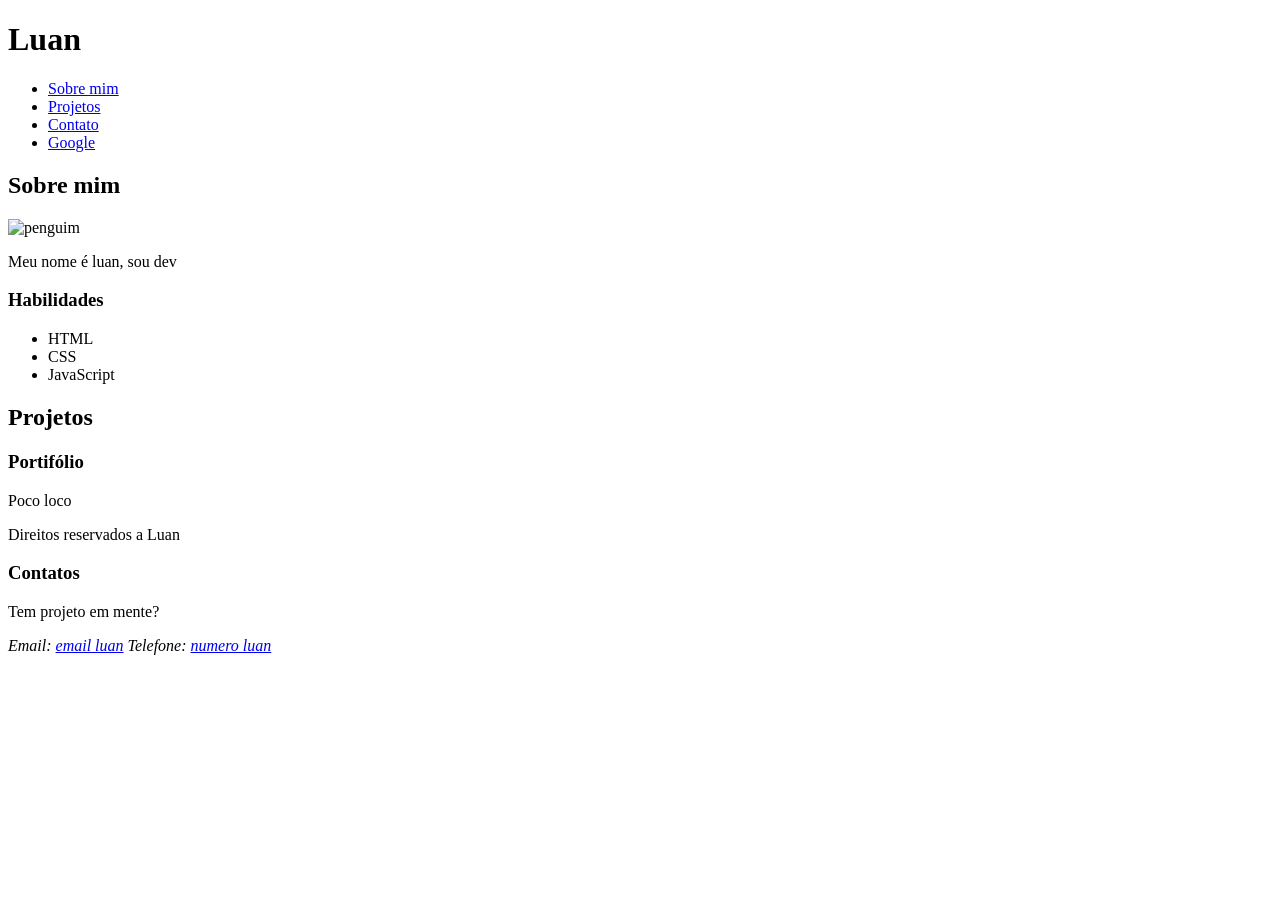
==== front-end/primeiro_site/index.html @ 129fa70a "." ====
<!DOCTYPE html>
<html lang="pt-br">

<head>
    <meta charset="UTF-8">
    <meta name="viewport" content="width=device-width, initial-scale=1.0">
    <title>Titulo da página</title>
</head>

<body>
    <header>
        <h1>Luan</h1>

        <nav> <!-- navegar-->
            <ul> <!-- lista -->
                <li> <a href="#sobre">Sobre mim</a></li> <!-- elemento da lista-->
                <li><a href="#projetos">Projetos</a></li>
                <li><a href="#contato">Contato</a></li>
                <li><a href="https://www.google.com/?hl=pt_BR" target="_blank"> Google</a></li>
            </ul>
        </nav>
    </header>

    <section id="sobre">
        <h2>Sobre mim</h2>

        <img src="https://labetno.ufpa.br/images/galeria_em_artigos/image03_grd.png" alt="penguim" title="varios penguins">

        <article> <!-- para escrever textos-->
            <p> Meu nome é luan, sou dev</p>
        </article>
    </section>

    <aside>
        <h3>Habilidades</h3>

        <ul>
            <li>HTML</li>
            <li>CSS</li>
            <li>JavaScript</li>
        </ul>

    </aside>

    <section id="projetos">
        <h2>Projetos</h2>
        <article>
            <h3>Portifólio</h3>
            <p>Poco loco</p>
        </article>
    </section>

    <footer>
        <p>Direitos reservados a Luan</p>

        <section id="contato">
            <h3>Contatos</h3>

            <p>Tem projeto em mente?</p>

            <address>
                Email: <a href="mailto:luan@luan.com">email luan</a>
                <!-- <a> para redirecionamento href para referencia-->
                Telefone: <a href="tel:+8888888888888">numero luan</a>
            </address>

        </section>
    </footer>
</body>

</html>
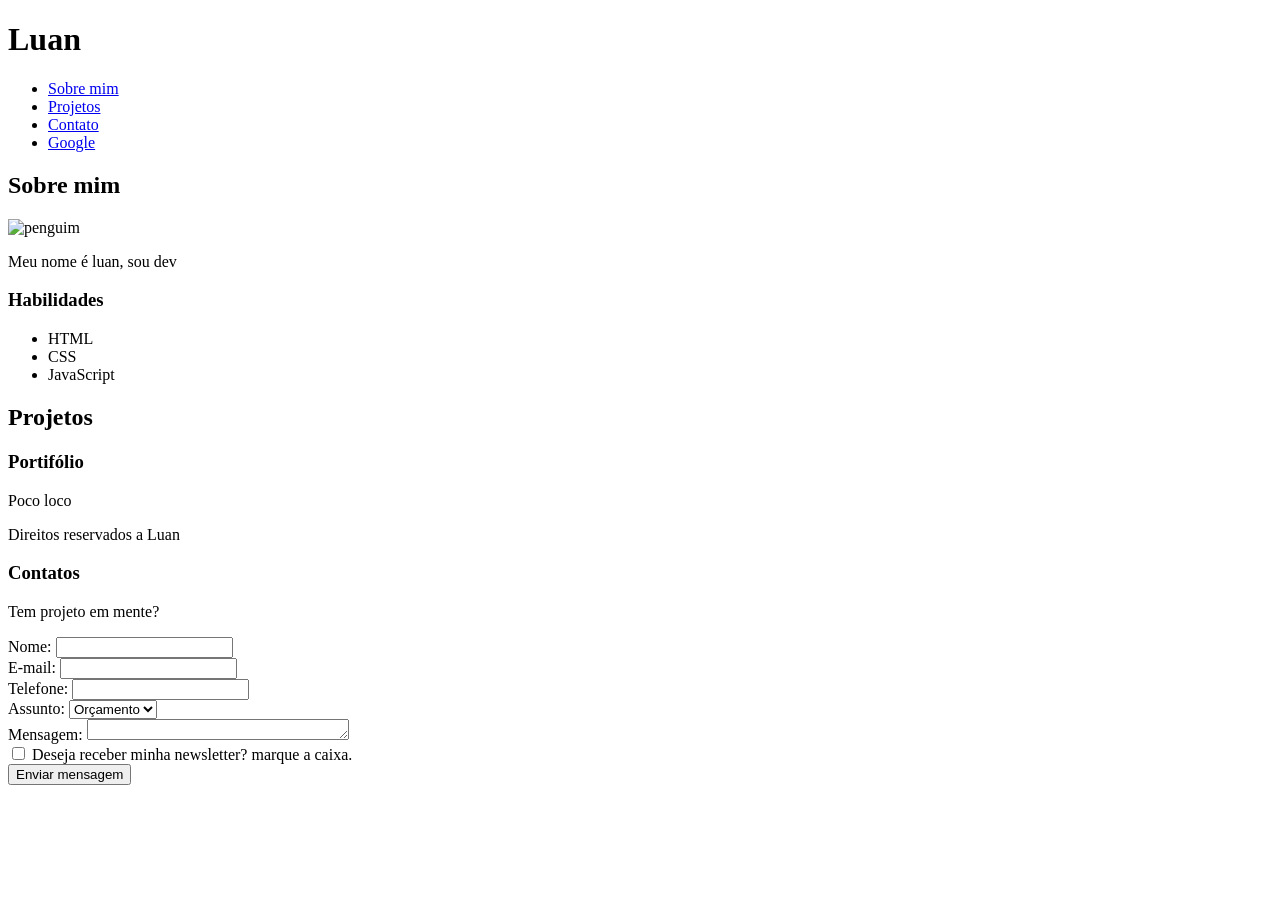
==== commit ce4fb63b: "formularios" ====
--- a/front-end/primeiro_site/index.html
+++ b/front-end/primeiro_site/index.html
@@ -58,11 +58,31 @@
 
             <p>Tem projeto em mente?</p>
 
-            <address>
-                Email: <a href="mailto:luan@luan.com">email luan</a>
-                <!-- <a> para redirecionamento href para referencia-->
-                Telefone: <a href="tel:+8888888888888">numero luan</a>
-            </address>
+        <form action="">
+            <label for="nome">Nome: </label>
+            <input type="text" id="nome" name="nome" required> <br>
+
+            <label for="email">E-mail: </label>
+            <input type="email" id="email" name="email" required> <br>
+            <!-- id é para identificar na página, name para identificar no banco o dado-->
+            <label for="telefone">Telefone: </label>
+            <input type="tel" id="telefone" name="telefone"> <br>
+
+            <label for="assunto">Assunto: </label>
+            <select name="assunto" id="assunto"> <!--seleção de assuntos-->
+                <option value="orcamento">Orçamento</option>
+                <option value="duvida">Dúvida</option>
+                <option value="outro">Outro</option>
+            </select> <br>
+
+            <label for="mensagem">Mensagem: </label> <!--campo de adicionar mensagem-->
+            <textarea name="mensagem" id="mensagem" cols="30" rows="1.5" required></textarea> <br>
+
+            <input type="checkbox" id="inscricao" name="inscricao"> <!--checkbox-->
+            <label for="inscricao">Deseja receber minha newsletter? marque a caixa.</label> <br>
+
+            <input type="submit" value="Enviar mensagem"> <!--botao de enviar-->
+        </form>
 
         </section>
     </footer>
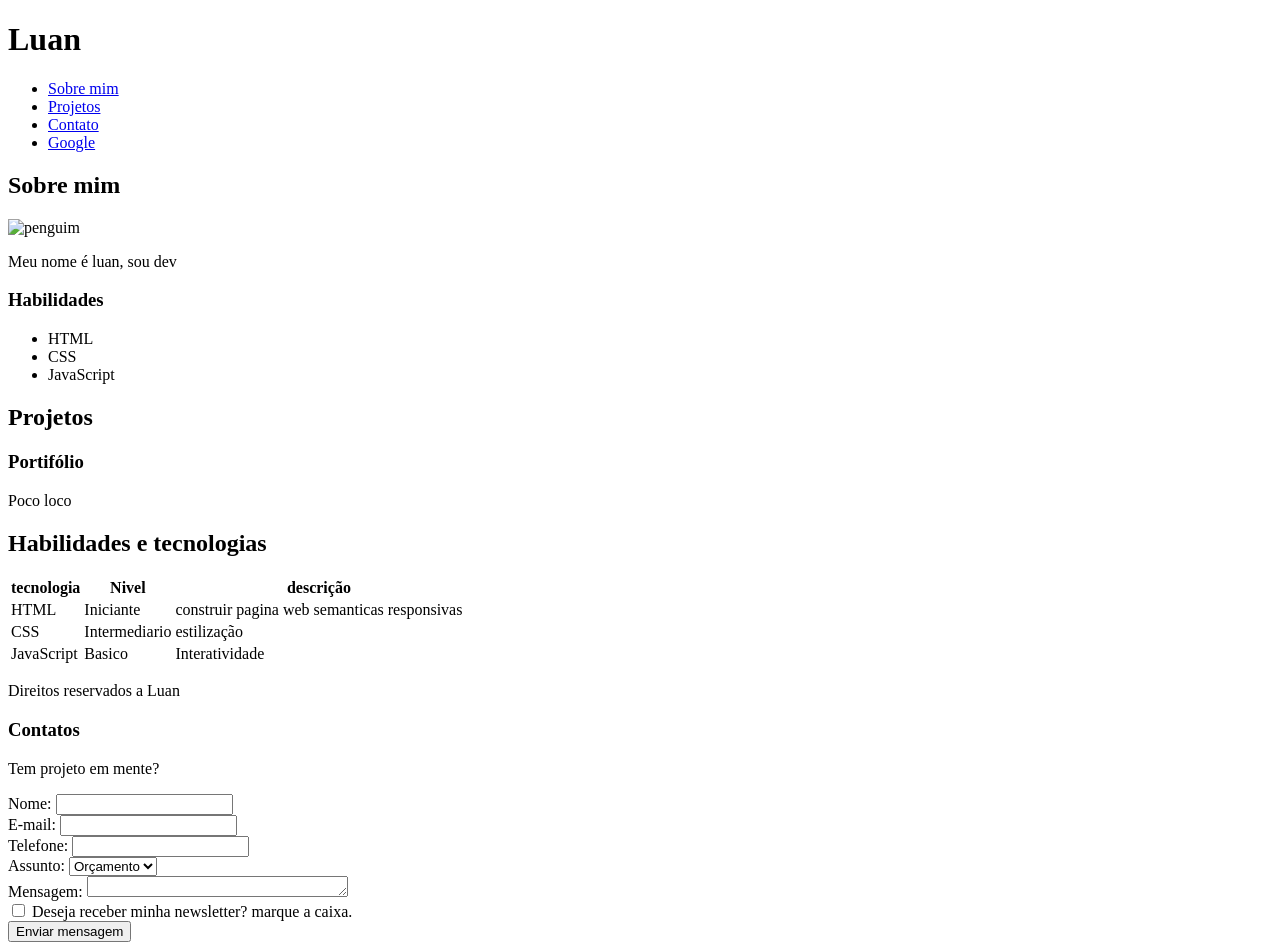
==== commit 18fcc185: "adição de tabela" ====
--- a/front-end/primeiro_site/index.html
+++ b/front-end/primeiro_site/index.html
@@ -49,6 +49,37 @@
             <p>Poco loco</p>
         </article>
     </section>
+    
+    <section id="habilidades">
+        <h2>Habilidades e tecnologias</h2>
+
+        <table> <!--cria tabela-->
+            <thead> <!--cabeçalho da tabela-->
+                <tr>
+                    <th>tecnologia</th>
+                    <th>Nivel</th>
+                    <th>descrição</th> <!--cria coluna-->
+                </tr> <!--Cria linha de tabela-->
+            </thead>
+            
+            <tbody> <!--corpo da tabela-->
+                <tr>
+                    <td>HTML</td> <!--celula comum-->
+                    <td>Iniciante</td>
+                    <td>construir pagina web semanticas responsivas</td>
+                </tr>
+                    <td>CSS</td> <!--celula comum-->
+                    <td>Intermediario</td>
+                    <td>estilização</td>
+                </tr>
+                </tr>
+                    <td>JavaScript</td> <!--celula comum-->
+                    <td>Basico</td>
+                    <td>Interatividade</td>
+                </tr>
+            </tbody>
+        </table>
+    </section>
 
     <footer>
         <p>Direitos reservados a Luan</p>
